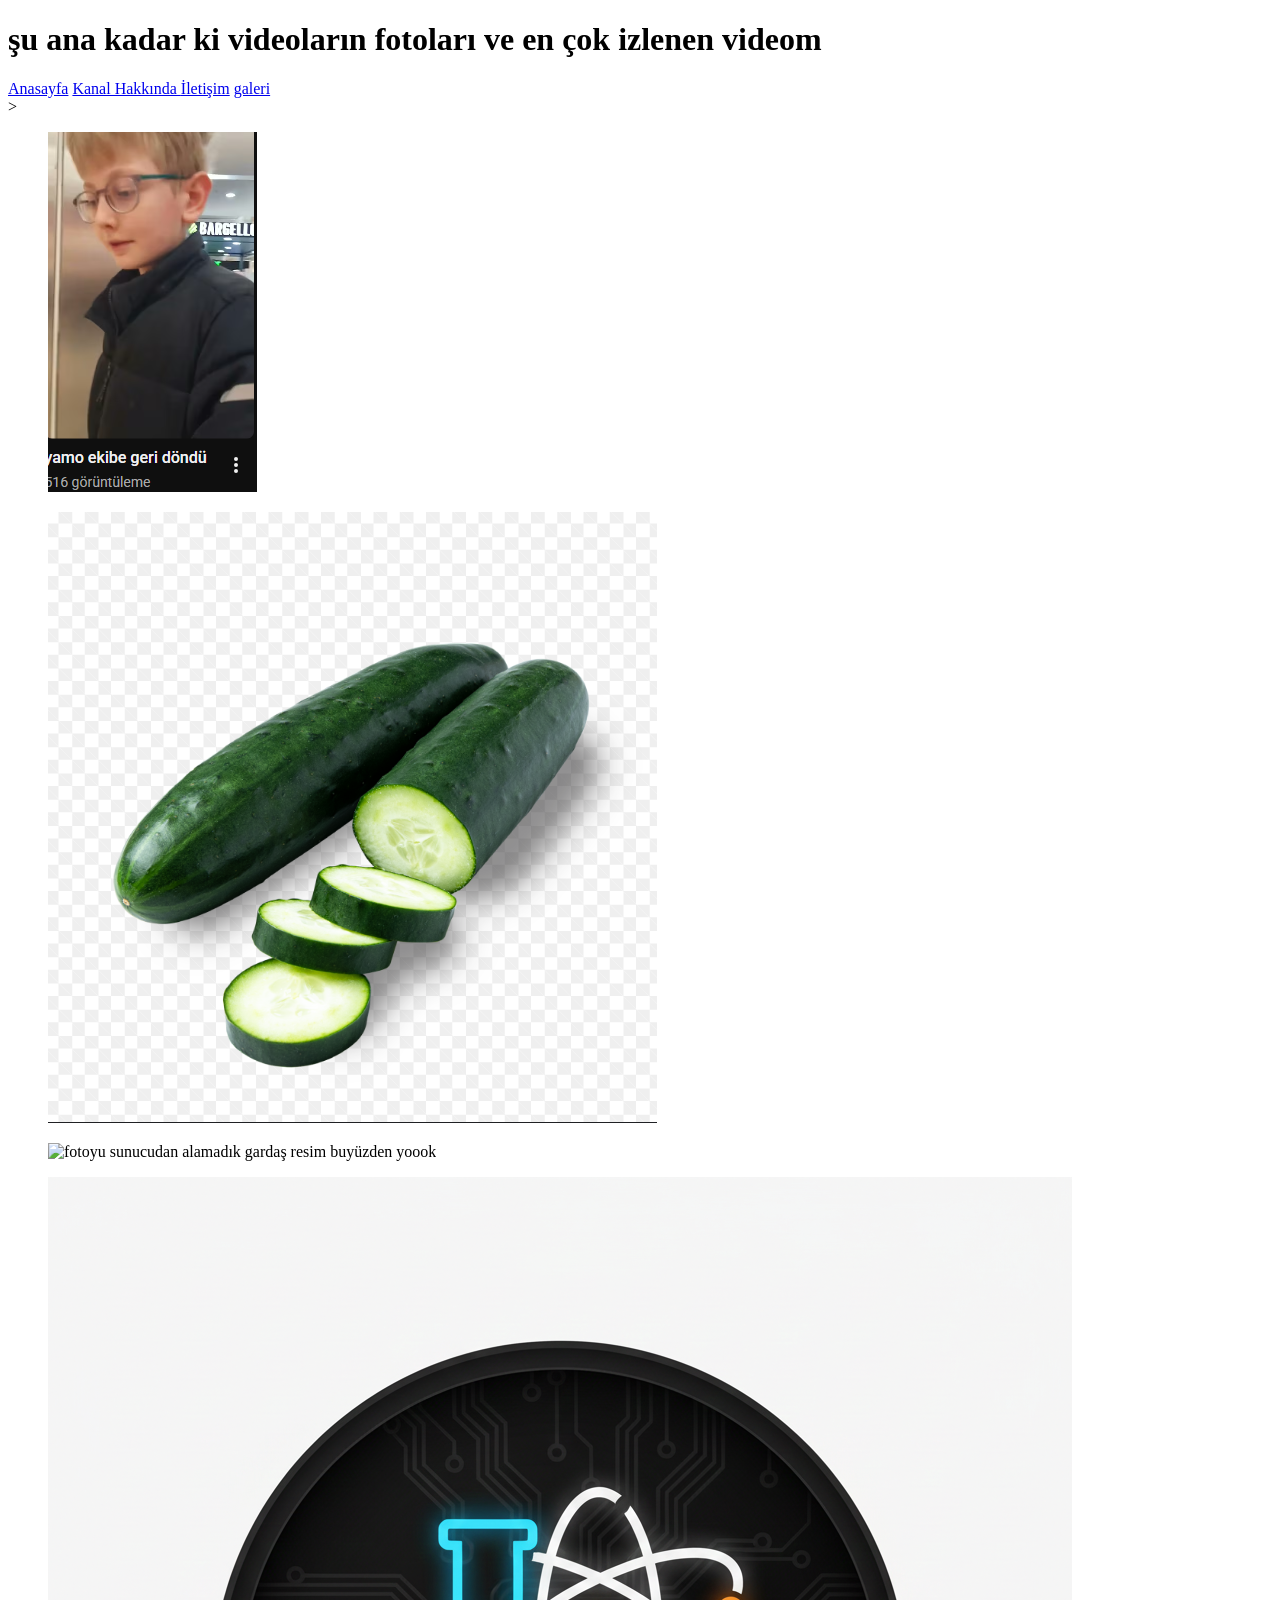
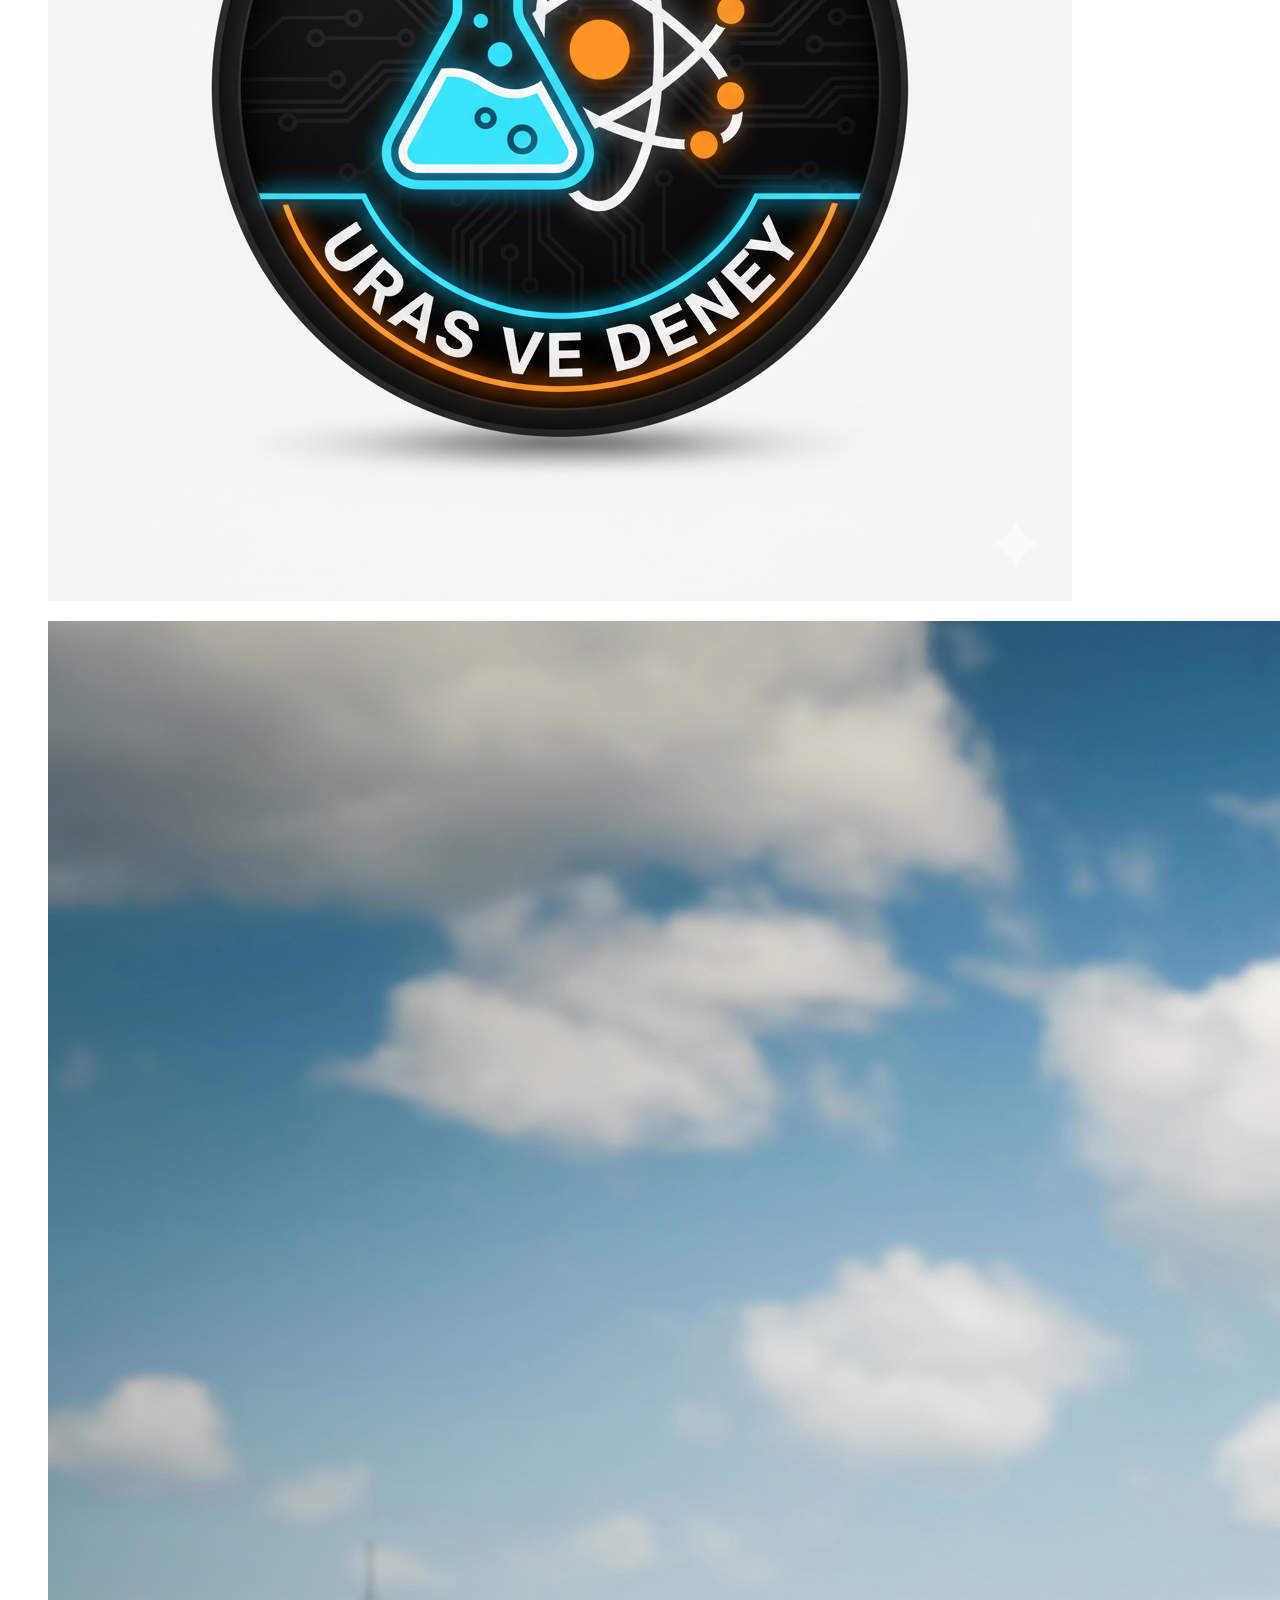
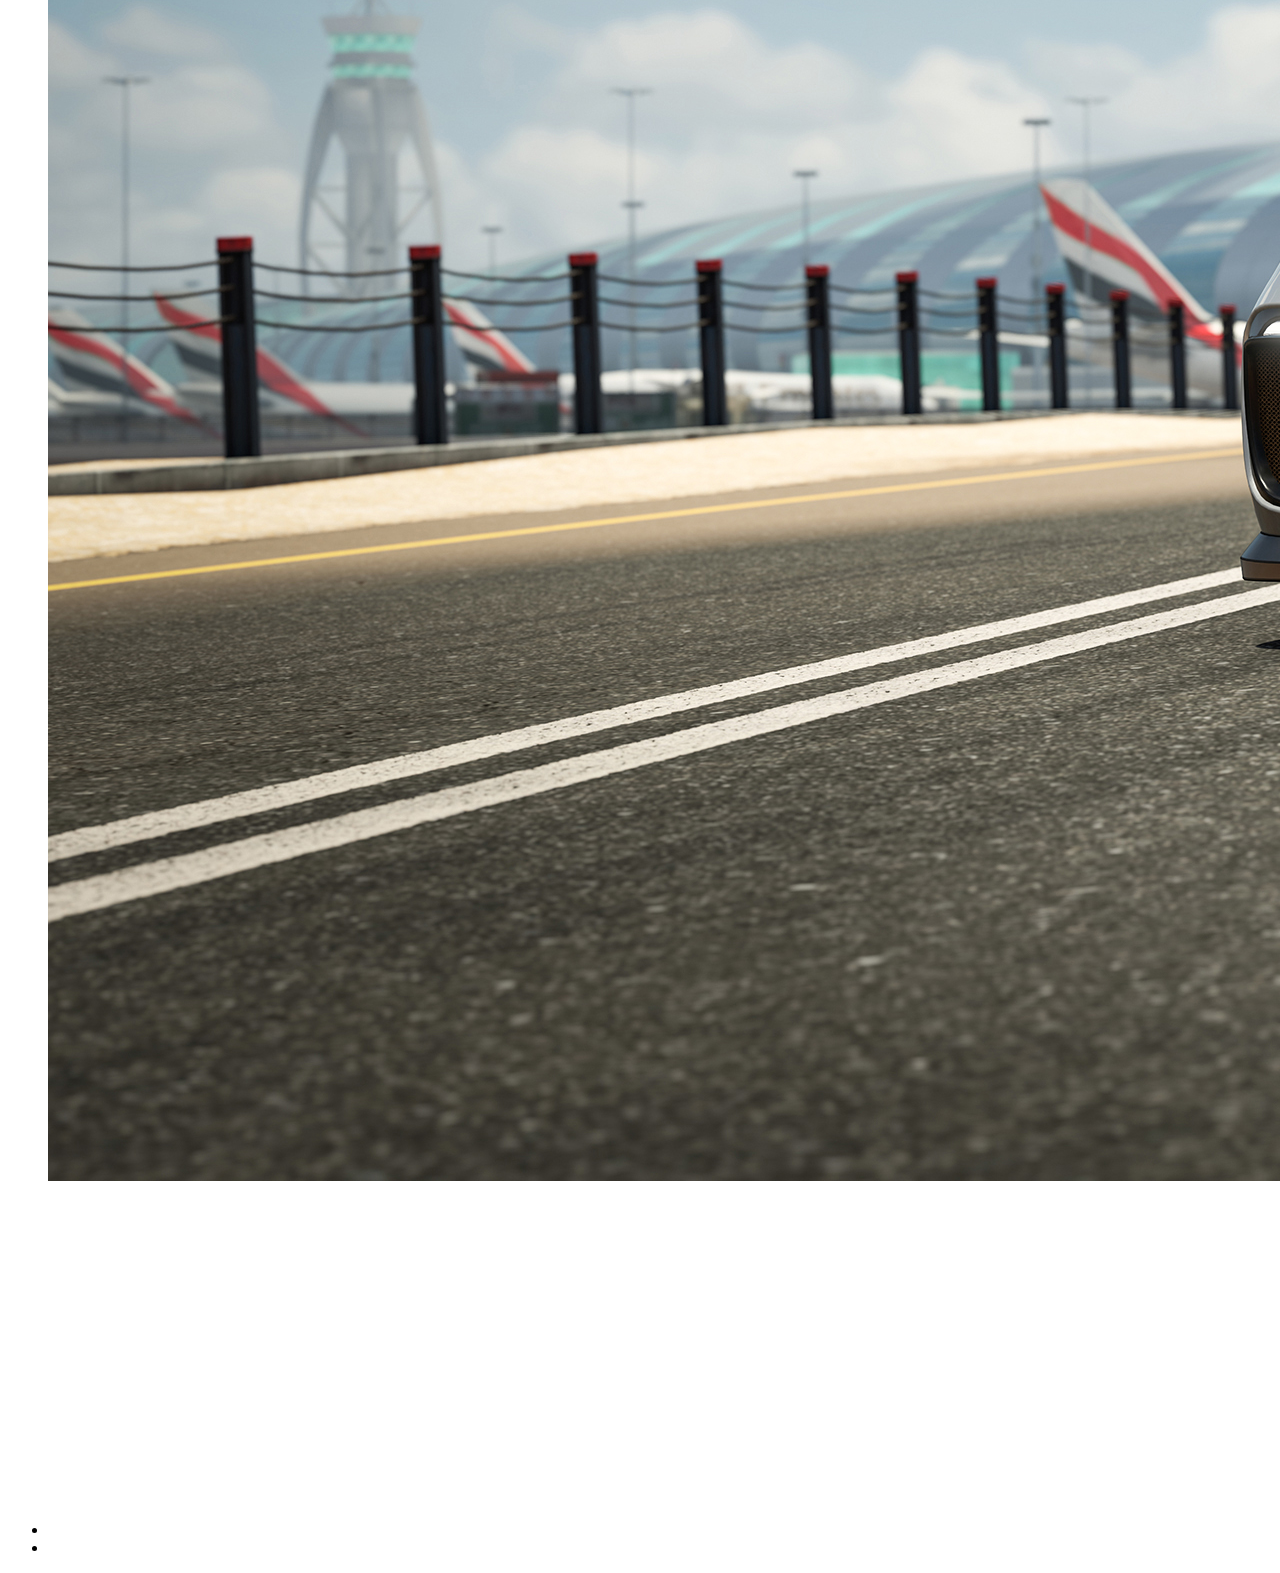
==== index3.html @ 66d6e5cc "Add files via upload" ====
<!DOCTYPE html>
<html lang="tr">
<head> 
    <h1>şu ana kadar ki videoların fotoları ve en çok izlenen videom</h1>


<meta charset="UTF-8">


<body>

<header class=" topbar">
<div class="brand">
<a href="index.html">Anasayfa</a>
<a href="index1.html">Kanal Hakkında </a>
<a href="index2.html">İletişim</a>
<a href="index3.html">galeri</a>

</div> 
</header>>

<div class="gallery-grid">
<figure class="gallery-item">
    <img src="en_son_videom.png" alt="fotoyu sunucudan alamadık gardaş resim buyüzden yoook"> 
</figure>
<figure class="gallery-item">
    <img src="hıyar.png" alt="fotoyu sunucudan alamadık gardaş resim buyüzden yoook"> 
</figure>
<figure class="gallery-item">
    <img src="yeni_foto.png" alt="fotoyu sunucudan alamadık gardaş resim buyüzden yoook"> 
</figure>
<figure class="gallery-item">
    <img src="kanal.png" alt="fotoyu sunucudan alamadık gardaş resim buyüzden yoook"> 
</figure>
<figure class="gallery-item">
    <img src="adam.jpg"
     alt="fotoyu sunucudan alamadık gardaş resim buyüzden yoook"> 
</figure>

<figure class="gallery-item">
    <iframe width="100%" height="300" src="https://www.youtube.com/embed/2iXXJtXXrNI"
        frameborder="0" allowfullscreen>
        
    </iframe>

</figure>
</div>






<ul> 
    <li> </li>
    <li> </li>
</ul>




<link rel="stylesheet" href="{{url_for('static',filename='style.css')}}">
</body>


</head>



</html>
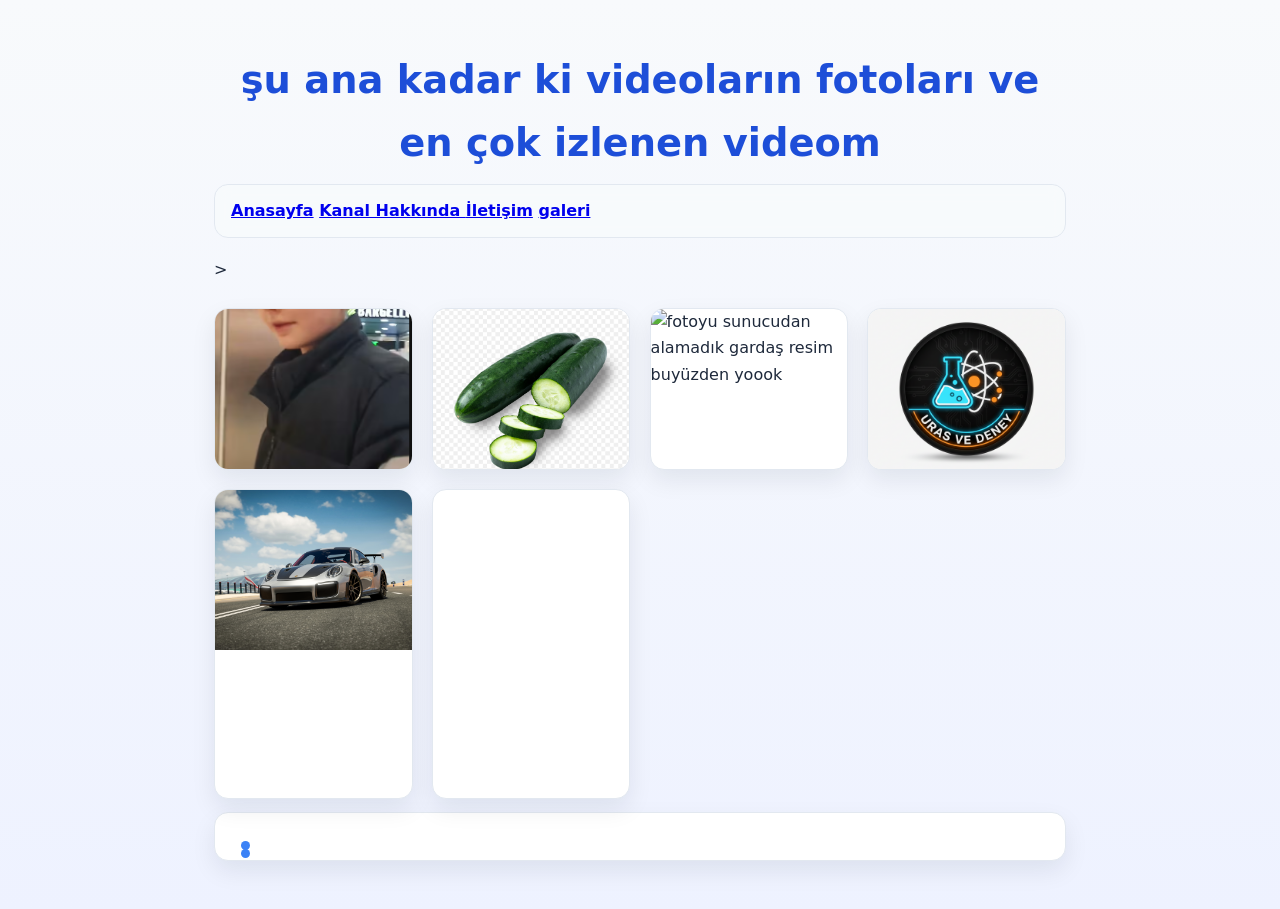
==== commit ddc64cae: "Fix HTML structure and add stylesheet link" ====
--- a/index3.html
+++ b/index3.html
@@ -2,6 +2,8 @@
 <html lang="tr">
 <head> 
     <h1>şu ana kadar ki videoların fotoları ve en çok izlenen videom</h1>
+    
+<link rel="stylesheet" href="style.css">
 
 
 <meta charset="UTF-8">
@@ -9,7 +11,7 @@
 
 <body>
 
-<header class=" topbar">
+<header class="topbar">
 <div class="brand">
 <a href="index.html">Anasayfa</a>
 <a href="index1.html">Kanal Hakkında </a>
@@ -59,7 +61,6 @@
 
 
 
-<link rel="stylesheet" href="{{url_for('static',filename='style.css')}}">
 </body>
 
 
@@ -67,4 +68,4 @@
 
 
 
-</html>+</html>
--- a/style.css
+++ b/style.css
@@ -0,0 +1,222 @@
+/* GENEL AYARLAR */
+* {
+    box-sizing: border-box;
+    margin: 0;
+    padding: 0;
+}
+
+body {
+    font-family: system-ui, -apple-system, BlinkMacSystemFont, "Segoe UI", sans-serif;
+    background: linear-gradient(180deg, #f8fafc, #eef2ff);
+    color: #1e293b;
+
+    max-width: 900px;
+    margin: 0 auto;
+    padding: 3rem 1.5rem;
+    line-height: 1.65;
+}
+
+/* ANA BAŞLIK */
+h1 {
+    text-align: center;
+    font-size: clamp(2rem, 3vw, 2.5rem);
+    margin-bottom: 0.6rem;
+    color: #1d4ed8;
+}
+
+/* BAŞLIK ALT AÇIKLAMA */
+h1 + p {
+    text-align: center;
+    color: #475569;
+    font-size: 1.05rem;
+    margin-bottom: 2.2rem;
+}
+
+/* BÖLÜM BAŞLIKLARI */
+h2 {
+    font-size: 1.35rem;
+    margin-top: 2.2rem;
+    margin-bottom: 0.6rem;
+    color: #0f172a;
+    position: relative;
+    padding-left: 0.7rem;
+}
+
+/* H2 SOL ŞERİT */
+h2::before {
+    content: "";
+    position: absolute;
+    left: 0;
+    top: 0.2rem;
+    bottom: 0.2rem;
+    width: 4px;
+    border-radius: 8px;
+    background: #3b82f6;
+}
+
+/* METİN */
+p {
+    font-size: 1.05rem;
+    color: #334155;
+    margin-bottom: 0.6rem;
+}
+
+/* LİSTE KUTUSU */
+ul {
+    list-style: none;
+    margin-top: 0.8rem;
+    padding: 1.2rem 1.6rem;
+
+    background: #ffffff;
+    border-radius: 14px;
+    border: 1px solid #e2e8f0;
+
+    box-shadow:
+        0 10px 25px rgba(15, 23, 42, 0.08);
+}
+
+/* LİSTE ELEMANI */
+li {
+    position: relative;
+    padding-left: 1.4rem;
+    margin-bottom: 0.5rem;
+    font-size: 1rem;
+    color: #1e293b;
+}
+
+/* ÖZEL LİSTE NOKTASI */
+li::before {
+    content: "";
+    position: absolute;
+    left: 0;
+    top: 0.55rem;
+    width: 9px;
+    height: 9px;
+    border-radius: 50%;
+    background: #3b82f6;
+}
+
+.topbar{
+    position: sticky;
+    top: 0;
+    background: rgba(248,250,252,0.9);
+    backdrop-filter: blur(8px);
+    border: 1px solid #e2e8f0;
+    border-radius: 14px;
+    padding: 0.8rem 1rem;
+    display: flex;
+    gap: 1rem;
+    justify-content: space-between;
+    align-items: center;
+    margin-bottom: 1.2rem;
+  }
+
+  .brand{
+    font-weight: 700;
+    color: #1d4ed8;
+  }
+
+  .menu a{
+    text-decoration: none;
+    color: #334155;
+    margin-left: 0.9rem;
+    font-size: 0.95rem;
+  }
+  .menu a:hover{
+    color: #1d4ed8;
+    text-decoration: underline;
+  }
+/* MOBİL UYUMLULUK */
+@media (max-width: 600px) {
+    body {
+        padding: 2.5rem 1.2rem;
+    }
+
+    ul {
+        padding: 1rem 1.2rem;
+    }
+}
+
+/* KART GENEL STİLİ (İLETİŞİM vb.) */
+.card {
+    background: #ffffff;
+    border-radius: 14px;
+    border: 1px solid #e2e8f0;
+    box-shadow: 0 10px 25px rgba(15, 23, 42, 0.08);
+    padding: 1.6rem 1.8rem;
+    margin-top: 1.5rem;
+}
+
+/* İLETİŞİM FORMU */
+.contact-form {
+    display: flex;
+    flex-direction: column;
+    gap: 0.8rem;
+    margin-top: 1rem;
+}
+
+.contact-form label {
+    font-size: 0.95rem;
+    color: #475569;
+}
+
+.contact-form input,
+.contact-form textarea {
+    padding: 0.6rem 0.8rem;
+    border-radius: 10px;
+    border: 1px solid #cbd5f5;
+    font-size: 0.95rem;
+    font-family: inherit;
+}
+
+.contact-form input:focus,
+.contact-form textarea:focus {
+    outline: none;
+    border-color: #3b82f6;
+    box-shadow: 0 0 0 1px rgba(59, 130, 246, 0.3);
+}
+
+.contact-form button {
+    margin-top: 0.6rem;
+    padding: 0.7rem 1rem;
+    border-radius: 999px;
+    border: none;
+    font-size: 0.95rem;
+    font-weight: 600;
+    background: #1d4ed8;
+    color: white;
+    cursor: pointer;
+}
+
+.contact-form button:hover {
+    background: #1e40af;
+}
+
+/* GALERİ */
+.gallery-grid {
+    margin-top: 1.5rem;
+    display: grid;
+    grid-template-columns: repeat(auto-fit, minmax(180px, 1fr));
+    gap: 1.2rem;
+}
+
+.gallery-item {
+    background: #ffffff;
+    border-radius: 14px;
+    border: 1px solid #e2e8f0;
+    box-shadow: 0 10px 25px rgba(15, 23, 42, 0.08);
+    overflow: hidden;
+}
+
+.gallery-item img {
+    width: 100%;
+    height: 160px;
+    object-fit: cover;
+    display: block;
+}
+
+.gallery-item figcaption {
+    padding: 0.7rem 0.9rem;
+    font-size: 0.9rem;
+    color: #334155;
+}
